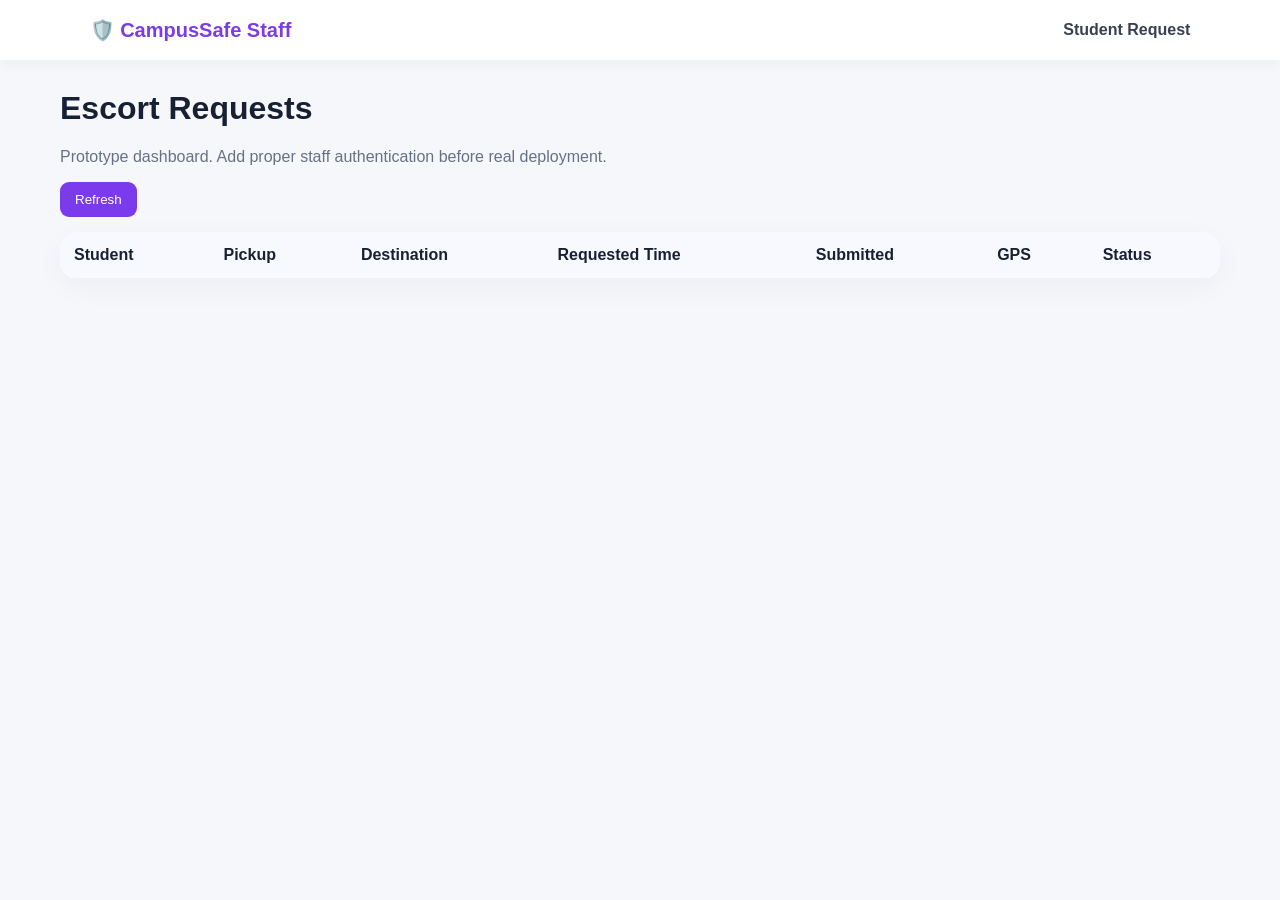
==== admin.html @ 14a3385a "Add files via upload" ====
<!DOCTYPE html>
<html lang="en">
<head>
<meta charset="UTF-8">
<meta name="viewport" content="width=device-width,initial-scale=1.0">
<title>CampusSafe Staff Dashboard</title>
<link rel="stylesheet" href="style.css">
<style>
.dashboard{max-width:1200px;margin:30px auto;padding:0 20px}
.table-wrap{overflow:auto;background:#fff;border-radius:18px;box-shadow:0 8px 30px #0000000a}
table{width:100%;border-collapse:collapse;min-width:950px}
th,td{padding:14px;text-align:left;border-bottom:1px solid #edf0f5;vertical-align:top}
th{background:#f8f8ff}
.status{padding:7px;border:1px solid #ddd;border-radius:8px}
.small{font-size:12px;color:#697386}
.refresh{background:#7c3aed;color:#fff;border:0;padding:10px 15px;border-radius:9px;cursor:pointer}
</style>
</head>
<body>
<header><div class="brand">🛡️ CampusSafe Staff</div><nav><a href="index.html">Student Request</a></nav></header>
<main class="dashboard">
<h1>Escort Requests</h1>
<p class="muted">Prototype dashboard. Add proper staff authentication before real deployment.</p>
<button class="refresh" onclick="loadRequests()">Refresh</button>
<div id="count" class="muted" style="margin:15px 0"></div>
<div class="table-wrap">
<table>
<thead><tr><th>Student</th><th>Pickup</th><th>Destination</th><th>Requested Time</th><th>Submitted</th><th>GPS</th><th>Status</th></tr></thead>
<tbody id="rows"></tbody>
</table>
</div>
</main>
<script>
async function loadRequests(){
 const res=await fetch('/api/requests');
 const data=await res.json();
 document.getElementById('count').textContent=`${data.length} request(s)`;
 const rows=document.getElementById('rows');
 rows.innerHTML='';
 data.forEach(r=>{
   const tr=document.createElement('tr');
   const gps=(r.latitude!==null && r.longitude!==null)?`${r.latitude}, ${r.longitude}`:'Not provided';
   tr.innerHTML=`
    <td><strong>${escapeHtml(r.studentName)}</strong><br>${escapeHtml(r.studentId)}<br>${escapeHtml(r.phone)}</td>
    <td>${escapeHtml(r.pickupLocation)}</td>
    <td>${escapeHtml(r.destination)}</td>
    <td>${escapeHtml(r.requestTime)}</td>
    <td class="small">${new Date(r.submittedAt).toLocaleString()}</td>
    <td>${escapeHtml(gps)}</td>
    <td>
      <select class="status" onchange="changeStatus('${r.id}',this.value)">
       ${['Pending','Accepted','Escort Assigned','Completed','Cancelled'].map(s=>`<option ${s===r.status?'selected':''}>${s}</option>`).join('')}
      </select>
    </td>`;
   rows.appendChild(tr);
 });
}
function escapeHtml(v){
 return String(v??'').replace(/[&<>"']/g,c=>({'&':'&amp;','<':'&lt;','>':'&gt;','"':'&quot;',"'":'&#39;'}[c]));
}
async function changeStatus(id,status){
 await fetch('/api/requests/'+id,{method:'PATCH',headers:{'Content-Type':'application/json'},body:JSON.stringify({status})});
 loadRequests();
}
loadRequests();
setInterval(loadRequests,15000);
</script>
</body>
</html>
---- style.css ----
*{box-sizing:border-box}body{margin:0;font-family:Inter,Arial,sans-serif;background:#f6f7fb;color:#182033}header{display:flex;justify-content:space-between;align-items:center;padding:18px 7%;background:#fff;box-shadow:0 2px 15px #0000000d;position:sticky;top:0;z-index:3}.brand{font-weight:800;font-size:20px;color:#7c3aed}nav a{margin-left:22px;text-decoration:none;color:#394150;font-weight:600}.hero{margin:35px auto;max-width:1050px;padding:55px;border-radius:28px;background:linear-gradient(135deg,#5b21b6,#9333ea);color:white;display:flex;justify-content:space-between;align-items:center}.hero h1{font-size:48px;line-height:1.05;max-width:650px;margin:10px 0}.hero p{max-width:680px;font-size:18px;line-height:1.6}.eyebrow{font-size:13px!important;font-weight:800;letter-spacing:2px}.shield{font-size:110px}.btn{display:inline-block;background:#fff;color:#6d28d9;padding:14px 22px;border:0;border-radius:12px;font-weight:800;text-decoration:none;cursor:pointer}.card{max-width:1050px;margin:25px auto;padding:32px;background:#fff;border-radius:22px;box-shadow:0 10px 35px #0000000a}.card h2{margin-top:0}.grid{display:grid;grid-template-columns:1fr 1fr;gap:18px}label{display:block;font-weight:700;margin:16px 0}input,textarea{width:100%;margin-top:8px;padding:13px;border:1px solid #d8dce7;border-radius:10px;font:inherit;background:#fafbff}textarea{min-height:90px;resize:vertical}.location-btn{border:1px solid #7c3aed;background:#f5f3ff;color:#6d28d9;padding:12px 16px;border-radius:10px;font-weight:700;cursor:pointer}.full{width:100%;background:#7c3aed;color:white;margin-top:12px}.muted{color:#687084}.success,.error{margin-top:16px;padding:15px;border-radius:10px}.success{background:#ecfdf5;color:#047857}.error{background:#fef2f2;color:#b91c1c}.safety{max-width:1050px;margin:25px auto 60px}.tips{display:grid;grid-template-columns:repeat(3,1fr);gap:14px}.tips div{background:#fff;padding:20px;border-radius:15px;box-shadow:0 5px 20px #00000008}footer{text-align:center;padding:25px;color:#6b7280}@media(max-width:700px){header{padding:15px 4%}nav a{margin-left:8px;font-size:12px}.hero{margin:18px 4%;padding:30px;}.hero h1{font-size:36px}.shield{display:none}.card,.safety{margin-left:4%;margin-right:4%;}.grid,.tips{grid-template-columns:1fr}}
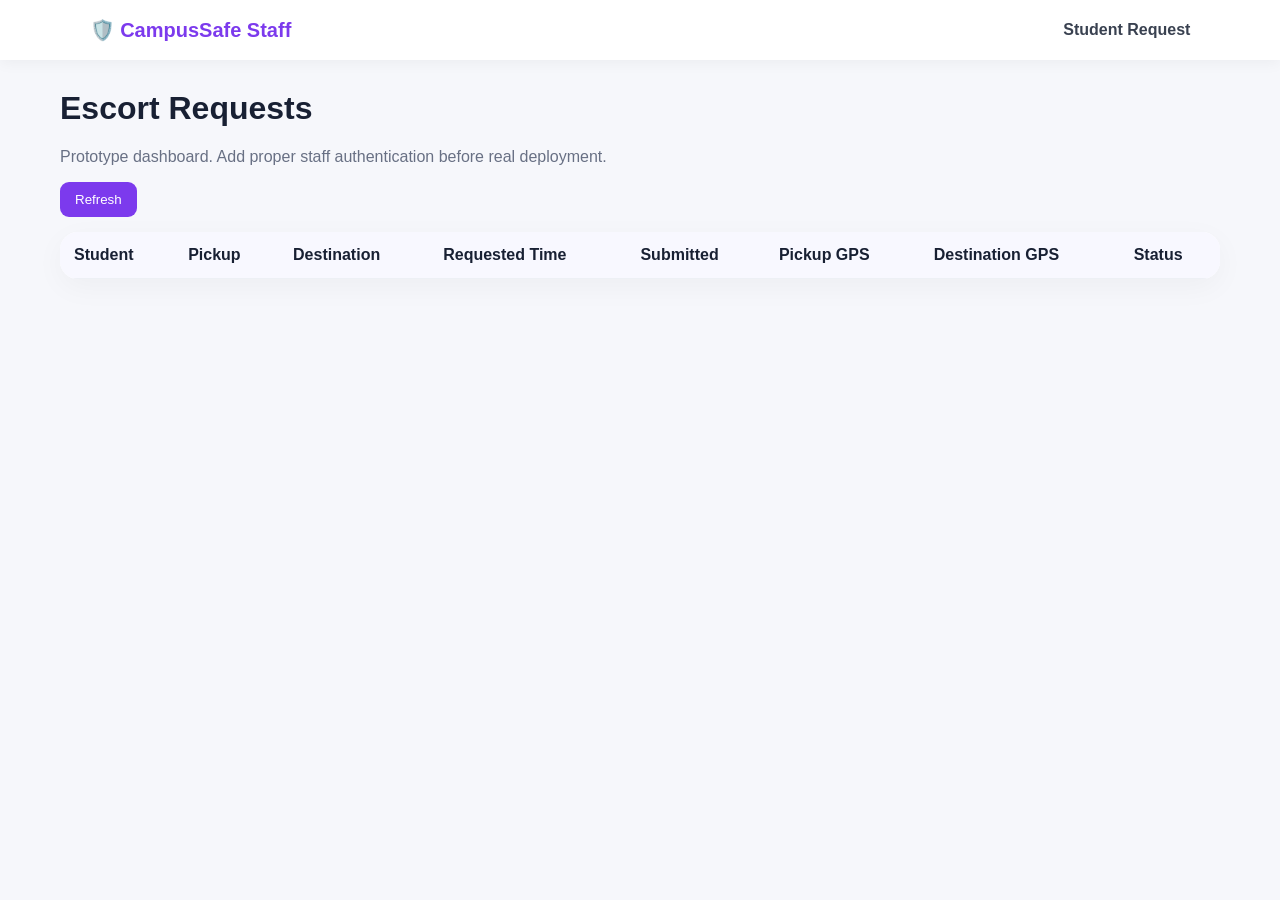
==== commit a827e3e4: "Add files via upload" ====
--- a/admin.html
+++ b/admin.html
@@ -25,7 +25,7 @@
 <div id="count" class="muted" style="margin:15px 0"></div>
 <div class="table-wrap">
 <table>
-<thead><tr><th>Student</th><th>Pickup</th><th>Destination</th><th>Requested Time</th><th>Submitted</th><th>GPS</th><th>Status</th></tr></thead>
+<thead><tr><th>Student</th><th>Pickup</th><th>Destination</th><th>Requested Time</th><th>Submitted</th><th>Pickup GPS</th><th>Destination GPS</th><th>Status</th></tr></thead>
 <tbody id="rows"></tbody>
 </table>
 </div>
@@ -39,14 +39,15 @@
  rows.innerHTML='';
  data.forEach(r=>{
    const tr=document.createElement('tr');
-   const gps=(r.latitude!==null && r.longitude!==null)?`${r.latitude}, ${r.longitude}`:'Not provided';
+   const pickupGps=(r.pickupLat!==null && r.pickupLng!==null)?`${r.pickupLat}, ${r.pickupLng}`:'Not provided';
+   const destinationGps=(r.destinationLat!==null && r.destinationLng!==null)?`${r.destinationLat}, ${r.destinationLng}`:'Not provided';
    tr.innerHTML=`
     <td><strong>${escapeHtml(r.studentName)}</strong><br>${escapeHtml(r.studentId)}<br>${escapeHtml(r.phone)}</td>
     <td>${escapeHtml(r.pickupLocation)}</td>
     <td>${escapeHtml(r.destination)}</td>
     <td>${escapeHtml(r.requestTime)}</td>
     <td class="small">${new Date(r.submittedAt).toLocaleString()}</td>
-    <td>${escapeHtml(gps)}</td>
+    <td>${escapeHtml(pickupGps)}</td><td>${escapeHtml(destinationGps)}</td>
     <td>
       <select class="status" onchange="changeStatus('${r.id}',this.value)">
        ${['Pending','Accepted','Escort Assigned','Completed','Cancelled'].map(s=>`<option ${s===r.status?'selected':''}>${s}</option>`).join('')}
